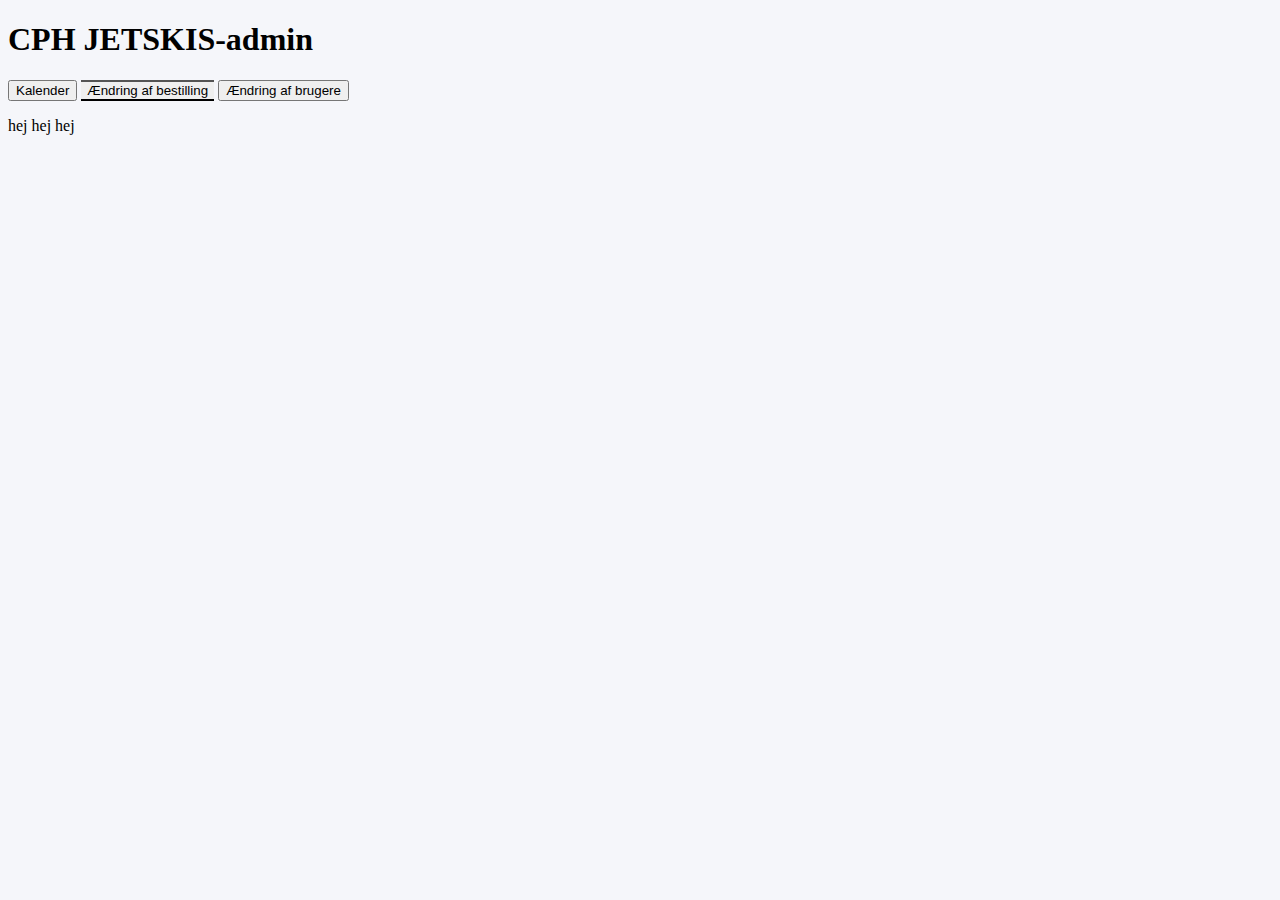
==== CPH-Jetskis/CPH-Jetskis/html/Adminpage.html @ 9271a094 "hej" ====
<!DOCTYPE html>

<html lang="en">
<head>
    <meta charset="UTF-8">
    <title>CPH Jetskis-admin</title>
    <link rel="stylesheet" type="text/css" href="../CSS/Adminstyle.css">
</head>

<body style="background-color:rgb(245, 246, 250)">

<!-- Names and logo -->
<div>
    <h1 id="headTitle"> CPH JETSKIS-admin </h1>
</div>

<!-- Navigation bar and navigation buttons -->
<div id="naviBar">
    <a href="Calendar.html"><button id="buttonStyle"> Kalender </button></a>
    <a href="Changeorder.html"><button style="border-right-width: 0; border-left-width: 0;" id="buttonStyle"> Ændring af bestilling </button></a>
    <a href="Changeuser.html"><button id="buttonStyle"> Ændring af brugere </button> </a>
    <p> hej hej hej </p>
</div>


</body>
</html>
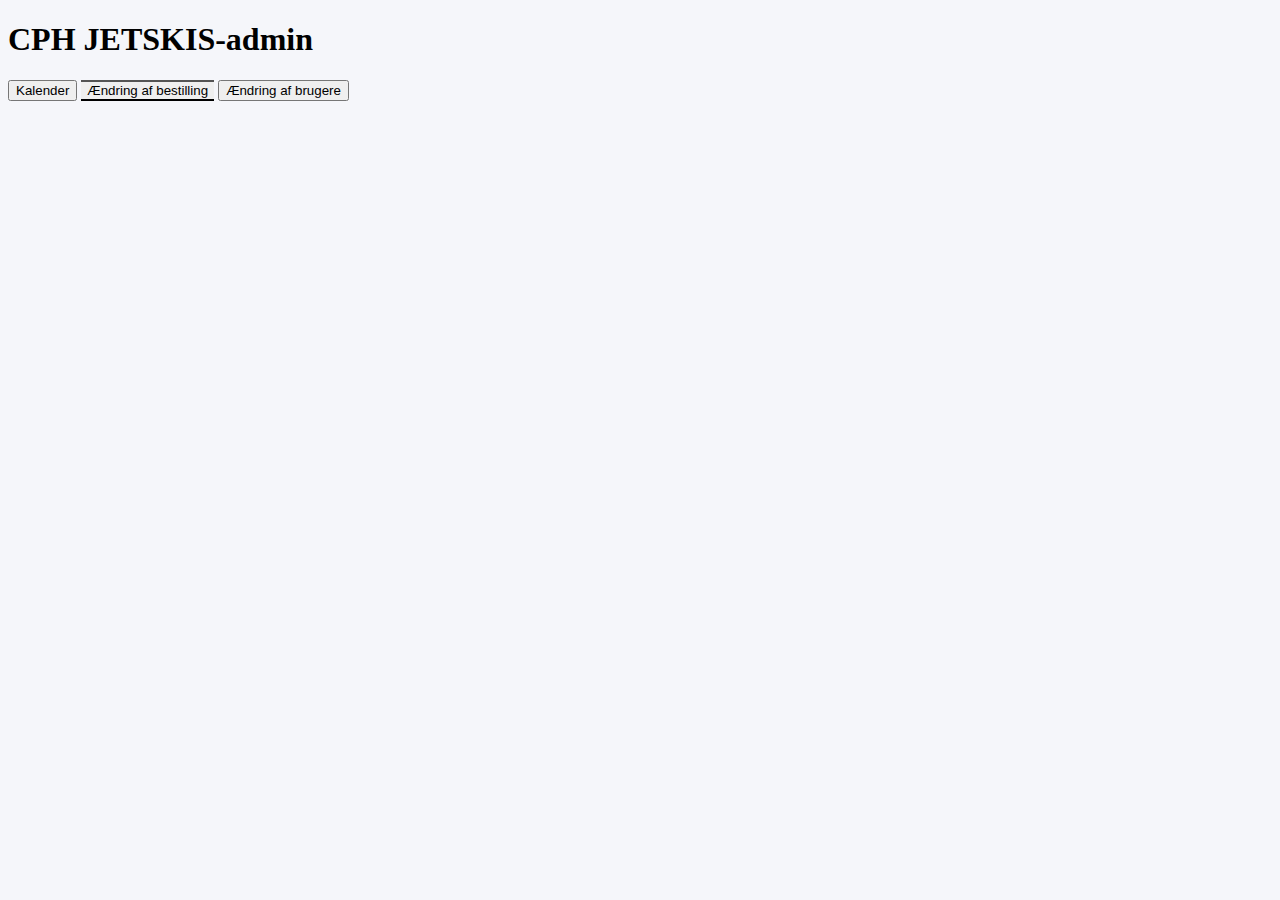
==== commit f77df888: "fjernet ændringer" ====
--- a/CPH-Jetskis/CPH-Jetskis/html/Adminpage.html
+++ b/CPH-Jetskis/CPH-Jetskis/html/Adminpage.html
@@ -19,7 +19,6 @@
     <a href="Calendar.html"><button id="buttonStyle"> Kalender </button></a>
     <a href="Changeorder.html"><button style="border-right-width: 0; border-left-width: 0;" id="buttonStyle"> Ændring af bestilling </button></a>
     <a href="Changeuser.html"><button id="buttonStyle"> Ændring af brugere </button> </a>
-    <p> hej hej hej </p>
 </div>
 
 
